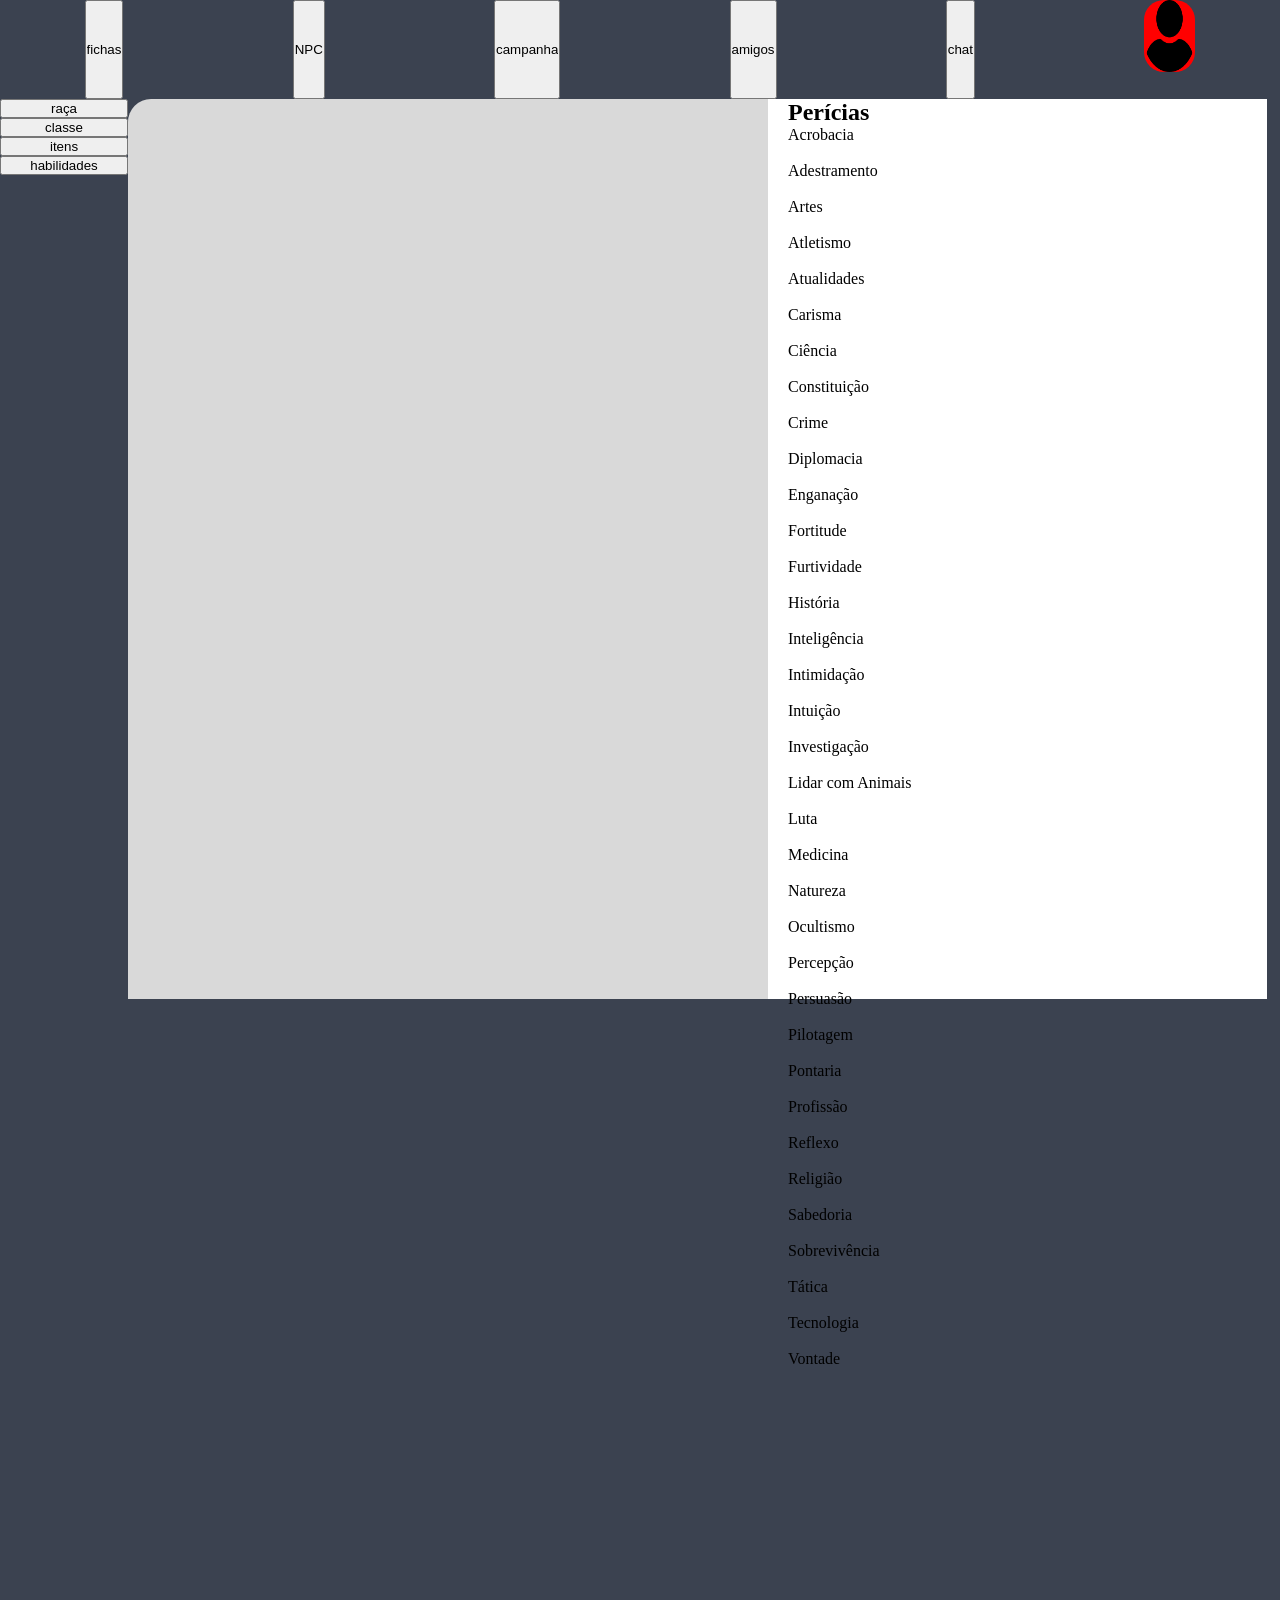
==== Index.html @ a0bd7a74 "Add files via upload" ====
<!DOCTYPE html>
<html lang="pt-br">
    <head>
        <meta charset="UTF-8">
        <meta name="viewport" content="width=device-width, initial-scale=1.0">
        <title>Document</title>
        <link rel="stylesheet" href="CSS/Indexcss.css">
        <script src="JS/Untitled-1.js" defer></script>

    </head>
    <body>
        <hender>
            <header class="mainMenu">
                <input type="button" value="fichas">
                <input type="button" value="NPC">
                <input type="button" value="campanha">
                <input type="button" value="amigos">
                <input type="button" value="chat">
                <img id="imgPerfil" src="img/user.png">
            </header>
        </hender>
        <header class="rpgInfos">
            <input type="button" value="raça" id="raca">
            <input type="button" value="classe" id="classe">
            <input type="button" value="itens" id="itens">
            <input type="button" value="habilidades" id="habilidades">
        </header>
        <div class="divCenter">
            <div class="divRaca" id="divRaca">
                <h1> raças</h1>
                <input class="buttonCenter" type="button" value="Anão" id="">
                <input class="buttonCenter" type="button" value="Draconato" id="">
                <input class="buttonCenter" type="button" value="Elfo" id="">
                <input class="buttonCenter" type="button" value="Gnomo" id="">
                <input class="buttonCenter" type="button" value="Halfling" id="">
                <input class="buttonCenter" type="button" value="Humano" id="">
                <input class="buttonCenter" type="button" value="Meio-Elfo" id="">
                <input class="buttonCenter" type="button" value="Meio-Orc" id="">
                <input class="buttonCenter" type="button" value="Tiefling" id="">
            </div>
            <div class="divClasse" id="divClasse">
                <h1> class</h1>
                <input class="buttonCenter"  type="button" value="Bárbaro" id="">
                <input class="buttonCenter"  type="button" value="Bardo" id="">
                <input class="buttonCenter"  type="button" value="Bruxo" id="">
                <input class="buttonCenter"  type="button" value="Clérigo" id="">
                <input class="buttonCenter"  type="button" value="combatente" id="">
                <input class="buttonCenter"  type="button" value="Druida" id="">
                <input class="buttonCenter"  type="button" value="especialista" id="">
                <input class="buttonCenter"  type="button" value="Feiticeiro" id="">
                <input class="buttonCenter"  type="button" value="Guerreiro" id="">
                <input class="buttonCenter"  type="button" value="Ladino" id="">
                <input class="buttonCenter"  type="button" value="Mago" id="">
                <input class="buttonCenter"  type="button" value="Monge" id="">
                <input class="buttonCenter"  type="button" value="Ocultita" id="">
                <input class="buttonCenter"  type="button" value="Paladino" id="">
                <input class="buttonCenter"  type="button" value="Patrulheiro" id="">

            </div>
        </div>
        <div class="divFichas">
            <h2>Perícias</h2>
            <p>Acrobacia <span id></span></p><br>
            <p>Adestramento <span id></span></p><br>
            <p>Artes <span id></span></p><br>
            <p>Atletismo <span id></span></p><br>
            <p>Atualidades <span id></span></p><br>
            <p>Carisma <span id></span></p><br>
            <p>Ciência <span id></span></p><br>
            <p>Constituição<span id></span></p><br>
            <p>Crime <span id></span></p><br>
            <p>Diplomacia <span id></span></p><br>
            <p>Enganação <span id></span></p><br>
            <p>Fortitude <span id></span></p><br>
            <p>Furtividade <span id></span></p><br>
            <p>História <span id></span></p><br>
            <p>Inteligência<span id></span> </p><br>
            <p>Intimidação <span id></span></p><br>
            <p>Intuição <span id></span></p><br>
            <p>Investigação <span id></span></p><br>
            <p>Lidar com Animais <span id></span></p><br>
            <p>Luta <span id></span></p><br>
            <p>Medicina <span id></span></p><br>
            <p>Natureza <span id></span></p><br>
            <p>Ocultismo <span id></span></p><br>
            <p>Percepção <span id></span></p><br>
            <p>Persuasão <span id></span></p><br>
            <p>Pilotagem <span id></span></p><br>
            <p>Pontaria <span id></span></p><br>
            <p>Profissão <span id></span></p><br>
            <p>Reflexo <span id></span></p><br>
            <p>Religião <span id></span></p><br>
            <p>Sabedoria<span id></span> </p><br>
            <p>Sobrevivência <span id></span></p><br>
            <p>Tática <span id></span></p><br>
            <p>Tecnologia <span id></span></p><br>
            <p>Vontade <span id></span></p><br>
        </div>
    </body>
</html>
---- CSS/Indexcss.css ----
* {
    margin: 0;
    padding: 0;
    box-sizing: border-box;
}

body{background: #3B4250;}

.mainMenu{
    display: flex;
    justify-content: space-around;
    background: #3B4250;
    height: 11vh;
}

#imgPerfil{
    border-radius: 20px;
    background-color: red;
    height: 8vh;
    width: 4vw;
}

.rpgInfos{
    flex-flow: column;
    display: flex;
    background: #3B4250;
    width: 10vw;
    height: 100vh;
}

.divCenter{
    border-radius: 23px 0px 0px 0px;
    left: 10vw;
    top: -100vh;
    position: relative;
    display: flex;
    background: #D9D9D9;
    height: 100vh;
    width: 50vw;
}

.divFichas{
    padding-left: 20px;
    background-color: #FFFFFF;
    height: 100vh;
    width: 39vw;
    left: 60vw;
    top: -200vh;
    position: relative;
    flex-flow: column;
    display: flex;
}

.divRaca, .divClasse{
    display: flex;
    flex-flow: column;
    width: 0;
    overflow: hidden;
}

h1{
    margin-left: 22vw;
}


.buttonCenter{
    margin-top: 8px;
    margin-left: 4px;
    width: 100px;
}

.divRaca.divRacaTrue{
    overflow: visible;
}

.divClasse.divClasseTrue{
    overflow: visible;
}
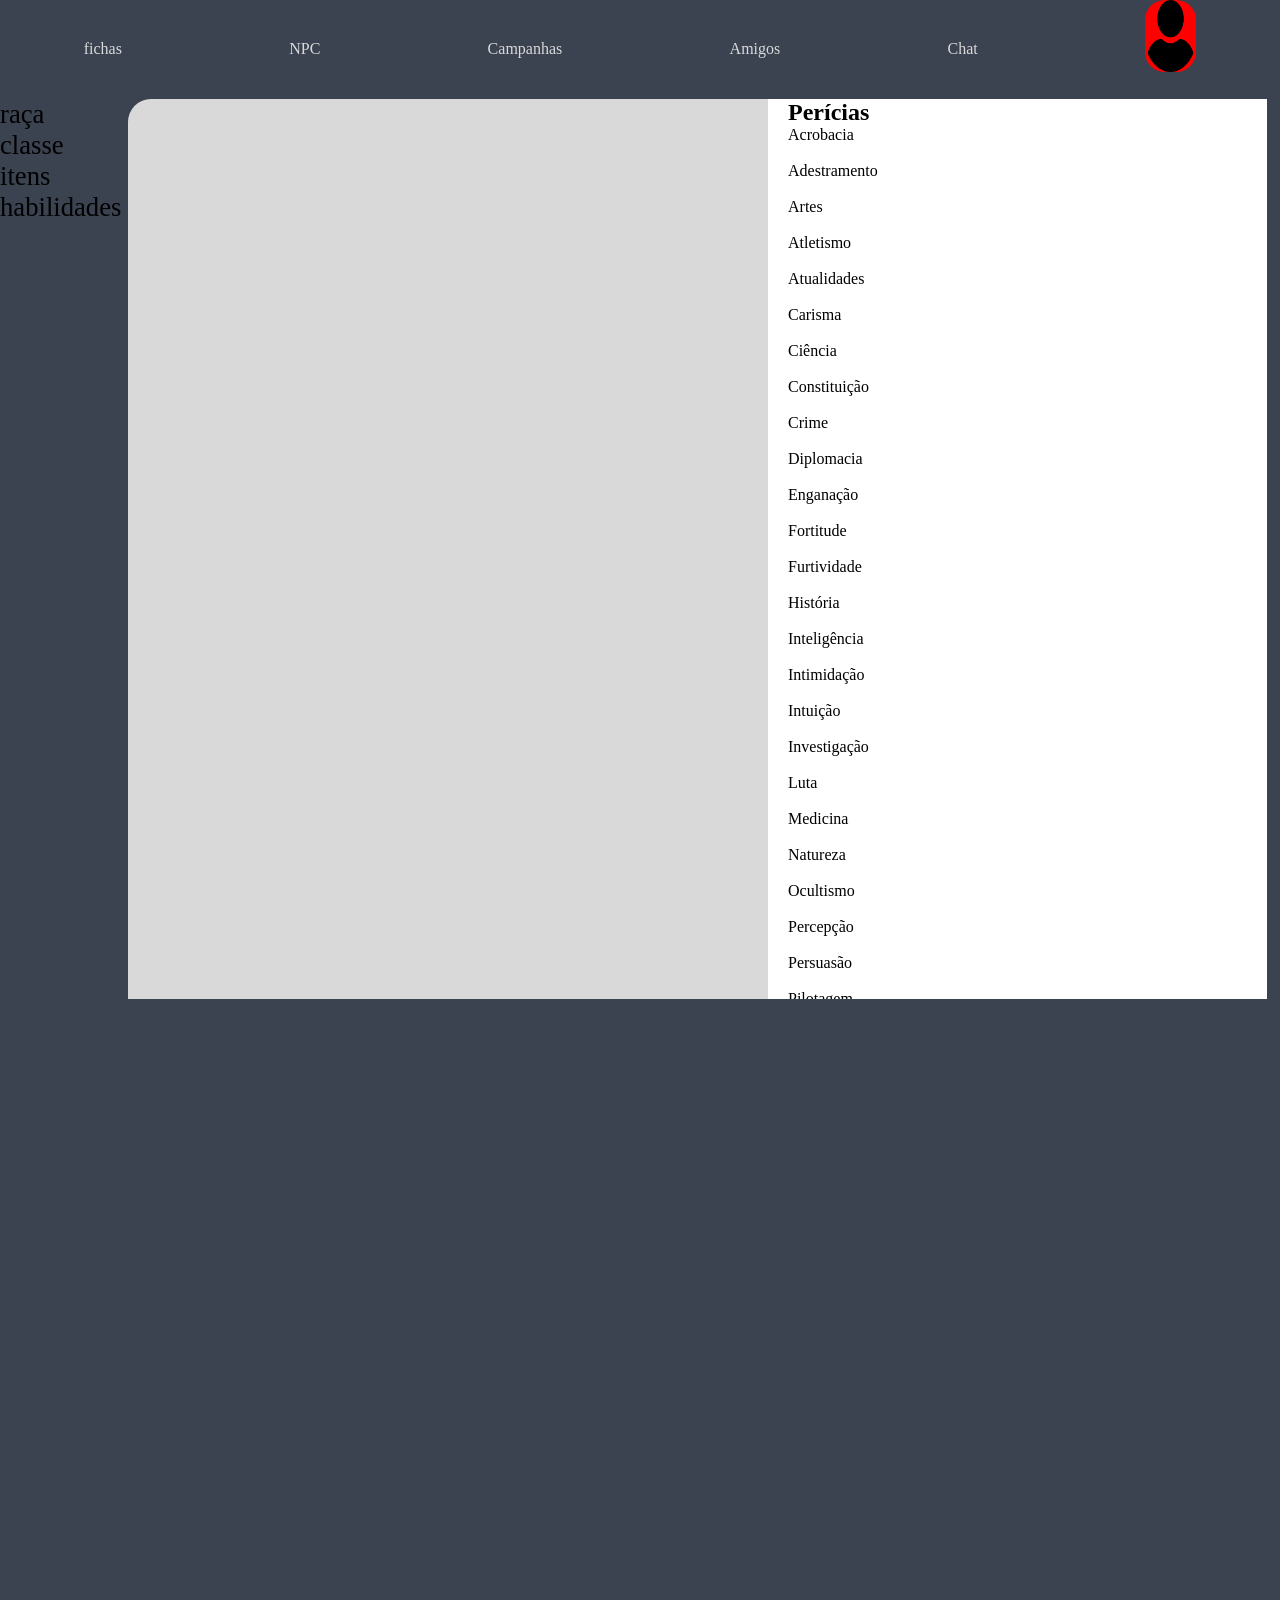
==== commit 34c875a8: "updat0.0.1" ====
--- a/Index.html
+++ b/Index.html
@@ -11,90 +11,123 @@
     <body>
         <hender>
             <header class="mainMenu">
-                <input type="button" value="fichas">
-                <input type="button" value="NPC">
-                <input type="button" value="campanha">
-                <input type="button" value="amigos">
-                <input type="button" value="chat">
+            <a href="fichas.html">fichas</a>
+            <a href="npc.html">NPC</a>
+            <a href="campanha.html">Campanhas</a>
+            <a href="amigos.html">Amigos</a>
+            <a href="chat/chat.html">Chat</a>
                 <img id="imgPerfil" src="img/user.png">
             </header>
         </hender>
         <header class="rpgInfos">
-            <input type="button" value="raça" id="raca">
-            <input type="button" value="classe" id="classe">
-            <input type="button" value="itens" id="itens">
-            <input type="button" value="habilidades" id="habilidades">
+            <a type="button" value="raça" id="raca">raça</a>
+            <a type="button" value="classe" id="classe">classe</a>
+            <a type="button" value="itens" id="itens">itens</a>
+            <a type="button" value="habilidades" id="habilidades">habilidades</a>
         </header>
         <div class="divCenter">
             <div class="divRaca" id="divRaca">
-                <h1> raças</h1>
-                <input class="buttonCenter" type="button" value="Anão" id="">
-                <input class="buttonCenter" type="button" value="Draconato" id="">
-                <input class="buttonCenter" type="button" value="Elfo" id="">
-                <input class="buttonCenter" type="button" value="Gnomo" id="">
-                <input class="buttonCenter" type="button" value="Halfling" id="">
-                <input class="buttonCenter" type="button" value="Humano" id="">
-                <input class="buttonCenter" type="button" value="Meio-Elfo" id="">
-                <input class="buttonCenter" type="button" value="Meio-Orc" id="">
-                <input class="buttonCenter" type="button" value="Tiefling" id="">
+                <h1> Raças</h1>
+                <a class="buttonCenter" id="anao">Anão</a>
+                <a class="buttonCenter" id="Draconato">Draconato</a>
+                <a class="buttonCenter" id="Elfo">Elfo</a>
+                <a class="buttonCenter" id="Gnomo">Gnomo</a>
+                <a class="buttonCenter" id="Halfling">Halfling</a>
+                <a class="buttonCenter" id="Humano">Humano</a>
+                <a class="buttonCenter" id="Meio-Elfo">Meio-Elfo</a>
+                <a class="buttonCenter" id="Meio-Orc">Meio-Orc</a>
+                <a class="buttonCenter" id="Tiefling">Tiefling</a>
             </div>
+
             <div class="divClasse" id="divClasse">
-                <h1> class</h1>
-                <input class="buttonCenter"  type="button" value="Bárbaro" id="">
-                <input class="buttonCenter"  type="button" value="Bardo" id="">
-                <input class="buttonCenter"  type="button" value="Bruxo" id="">
-                <input class="buttonCenter"  type="button" value="Clérigo" id="">
-                <input class="buttonCenter"  type="button" value="combatente" id="">
-                <input class="buttonCenter"  type="button" value="Druida" id="">
-                <input class="buttonCenter"  type="button" value="especialista" id="">
-                <input class="buttonCenter"  type="button" value="Feiticeiro" id="">
-                <input class="buttonCenter"  type="button" value="Guerreiro" id="">
-                <input class="buttonCenter"  type="button" value="Ladino" id="">
-                <input class="buttonCenter"  type="button" value="Mago" id="">
-                <input class="buttonCenter"  type="button" value="Monge" id="">
-                <input class="buttonCenter"  type="button" value="Ocultita" id="">
-                <input class="buttonCenter"  type="button" value="Paladino" id="">
-                <input class="buttonCenter"  type="button" value="Patrulheiro" id="">
+                <h1> Classe</h1>
+                <a class="buttonCenter"  id="Barbaro">Bárbaro</a>
+                <a class="buttonCenter"  id="Bardo">Bardo</a>
+                <a class="buttonCenter"  id="Bruxo">Bruxo</a>
+                <a class="buttonCenter"  id="Clerigo">Clérigo</a>
+                <a class="buttonCenter"  id="Combatente">Combatente</a>
+                <a class="buttonCenter"  id="Druida">Druida</a>
+                <a class="buttonCenter"  id="Especialista">Especialista</a>
+                <a class="buttonCenter"  id="Feiticeiro">Feiticeiro</a>
+                <a class="buttonCenter"  id="Guerreiro">Guerreiro</a>
+                <a class="buttonCenter"  id="Ladino">Ladino</a>
+                <a class="buttonCenter"  id="Mago">Mago</a>
+                <a class="buttonCenter"  id="Monge">Monge</a>
+                <a class="buttonCenter"  id="Ocultita">Ocultita</a>
+                <a class="buttonCenter"  id="Paladino">Paladino</a>
+                <a class="buttonCenter"  id="Patrulheiro">Patrulheiro</a>
 
             </div>
+
+            <div class="divItens" id="divItens">
+                <h1>Itens</h1>
+                <a class="buttonCenter" type="button" value="+" id="+">
+            </div>
+
+            <div id="divOlcultista">
+                <h2>Olcultista</h2>
+                <p>Conduente</p>
+                <p>Flagelador</p>
+                <p>Graduado</p>
+                <p>Intuitivo</p>
+                <p>Lamina paranormal</p>
+            </div>
+            
+            <div id="divCombatente">
+                <h2>Combatente</h2>
+                <p>Aniquilador</p>
+                <p>Comandante de campo</p>
+                <p>guerreiro</p>
+                <p>Operações Especiais</p>
+                <p>Tropa de choque</p>
+            </div>
+
+            <div id="divEspecialista">
+                <h2>Especialista</h2>
+                <p>Atirador de elite</p>
+                <p>Infiltrador</p>
+                <p>Médico de Campo</p>
+                <p>Negociador</p>
+                <p>Técnico</p>
+            </div>
+
         </div>
         <div class="divFichas">
             <h2>Perícias</h2>
-            <p>Acrobacia <span id></span></p><br>
-            <p>Adestramento <span id></span></p><br>
-            <p>Artes <span id></span></p><br>
-            <p>Atletismo <span id></span></p><br>
-            <p>Atualidades <span id></span></p><br>
-            <p>Carisma <span id></span></p><br>
-            <p>Ciência <span id></span></p><br>
-            <p>Constituição<span id></span></p><br>
-            <p>Crime <span id></span></p><br>
-            <p>Diplomacia <span id></span></p><br>
-            <p>Enganação <span id></span></p><br>
-            <p>Fortitude <span id></span></p><br>
-            <p>Furtividade <span id></span></p><br>
-            <p>História <span id></span></p><br>
-            <p>Inteligência<span id></span> </p><br>
-            <p>Intimidação <span id></span></p><br>
-            <p>Intuição <span id></span></p><br>
-            <p>Investigação <span id></span></p><br>
-            <p>Lidar com Animais <span id></span></p><br>
-            <p>Luta <span id></span></p><br>
-            <p>Medicina <span id></span></p><br>
-            <p>Natureza <span id></span></p><br>
-            <p>Ocultismo <span id></span></p><br>
-            <p>Percepção <span id></span></p><br>
-            <p>Persuasão <span id></span></p><br>
-            <p>Pilotagem <span id></span></p><br>
-            <p>Pontaria <span id></span></p><br>
-            <p>Profissão <span id></span></p><br>
-            <p>Reflexo <span id></span></p><br>
-            <p>Religião <span id></span></p><br>
-            <p>Sabedoria<span id></span> </p><br>
-            <p>Sobrevivência <span id></span></p><br>
-            <p>Tática <span id></span></p><br>
-            <p>Tecnologia <span id></span></p><br>
-            <p>Vontade <span id></span></p><br>
+            <p>Acrobacia <span id="Acrobacia"></span></p><br>
+            <p>Adestramento <span id="Adestramento"></span></p><br>
+            <p>Artes <span id="Artes"></span></p><br>
+            <p>Atletismo <span id="Atletismo"></span></p><br>
+            <p>Atualidades <span id="Atualidades"></span></p><br>
+            <p>Carisma <span id="Carisma"></span></p><br>
+            <p>Ciência <span id="Ciencia"></span></p><br>
+            <p>Constituição<span id="Constituição"></span></p><br>
+            <p>Crime <span id="Crime"></span></p><br>
+            <p>Diplomacia <span id="Diplomacia"></span></p><br>
+            <p>Enganação <span id="Enganacao"></span></p><br>
+            <p>Fortitude <span id="Fortitude"></span></p><br>
+            <p>Furtividade <span id="Furtividade"></span></p><br>
+            <p>História <span id="Historia"></span></p><br>
+            <p>Inteligência<span id="Inteligencia"></span> </p><br>
+            <p>Intimidação <span id="Intimidacao"></span></p><br>
+            <p>Intuição <span id="Intuicao"></span></p><br>
+            <p>Investigação <span id="Investigacao"></span></p><br>
+            <p>Luta <span id="luta"></span></p><br>
+            <p>Medicina <span id="Medicina"></span></p><br>
+            <p>Natureza <span id="Natureza"></span></p><br>
+            <p>Ocultismo <span id="Ocultismo"></span></p><br>
+            <p>Percepção <span id="Percepçao"></span></p><br>
+            <p>Persuasão <span id="Persuasao"></span></p><br>
+            <p>Pilotagem <span id="Pilotagem"></span></p><br>
+            <p>Pontaria <span id="Pontaria"></span></p><br>
+            <p>Profissão <span id="Profissao"></span></p><br>
+            <p>Reflexo <span id="Reflexo"></span></p><br>
+            <p>Religião <span id="Religiao"></span></p><br>
+            <p>Sabedoria<span id="Sabedoria"></span> </p><br>
+            <p>Sobrevivência <span id="Sobrevivencia"></span></p><br>
+            <p>Tática <span id="Tatica"></span></p><br>
+            <p>Tecnologia <span id="Tecnologia"></span></p><br>
+            <p>Vontade <span id="Vontade"></span></p><br>
         </div>
     </body>
 </html>
--- a/CSS/Indexcss.css
+++ b/CSS/Indexcss.css
@@ -45,13 +45,15 @@
     height: 100vh;
     width: 39vw;
     left: 60vw;
-    top: -200vh;
+    top: -202vh;
     position: relative;
     flex-flow: column;
     display: flex;
+    OVERFLOW: auto;
 }
 
-.divRaca, .divClasse{
+.divRaca, .divClasse, .divItens, #divCombatente, #divOlcultista, #divEspecialista{
+    padding-left: 20px;
     display: flex;
     flex-flow: column;
     width: 0;
@@ -62,6 +64,10 @@
     margin-left: 22vw;
 }
 
+.rpgInfos{
+    cursor: pointer;
+    font-size: 20pt;
+}
 
 .buttonCenter{
     margin-top: 8px;
@@ -75,4 +81,15 @@
 
 .divClasse.divClasseTrue{
     overflow: visible;
+}
+
+
+.divItens.divItensTrue{
+    overflow: visible;
+}
+
+.mainMenu > a{
+    color: #D9D9D9;
+    padding-top: 40px;
+    text-decoration: none;
 }
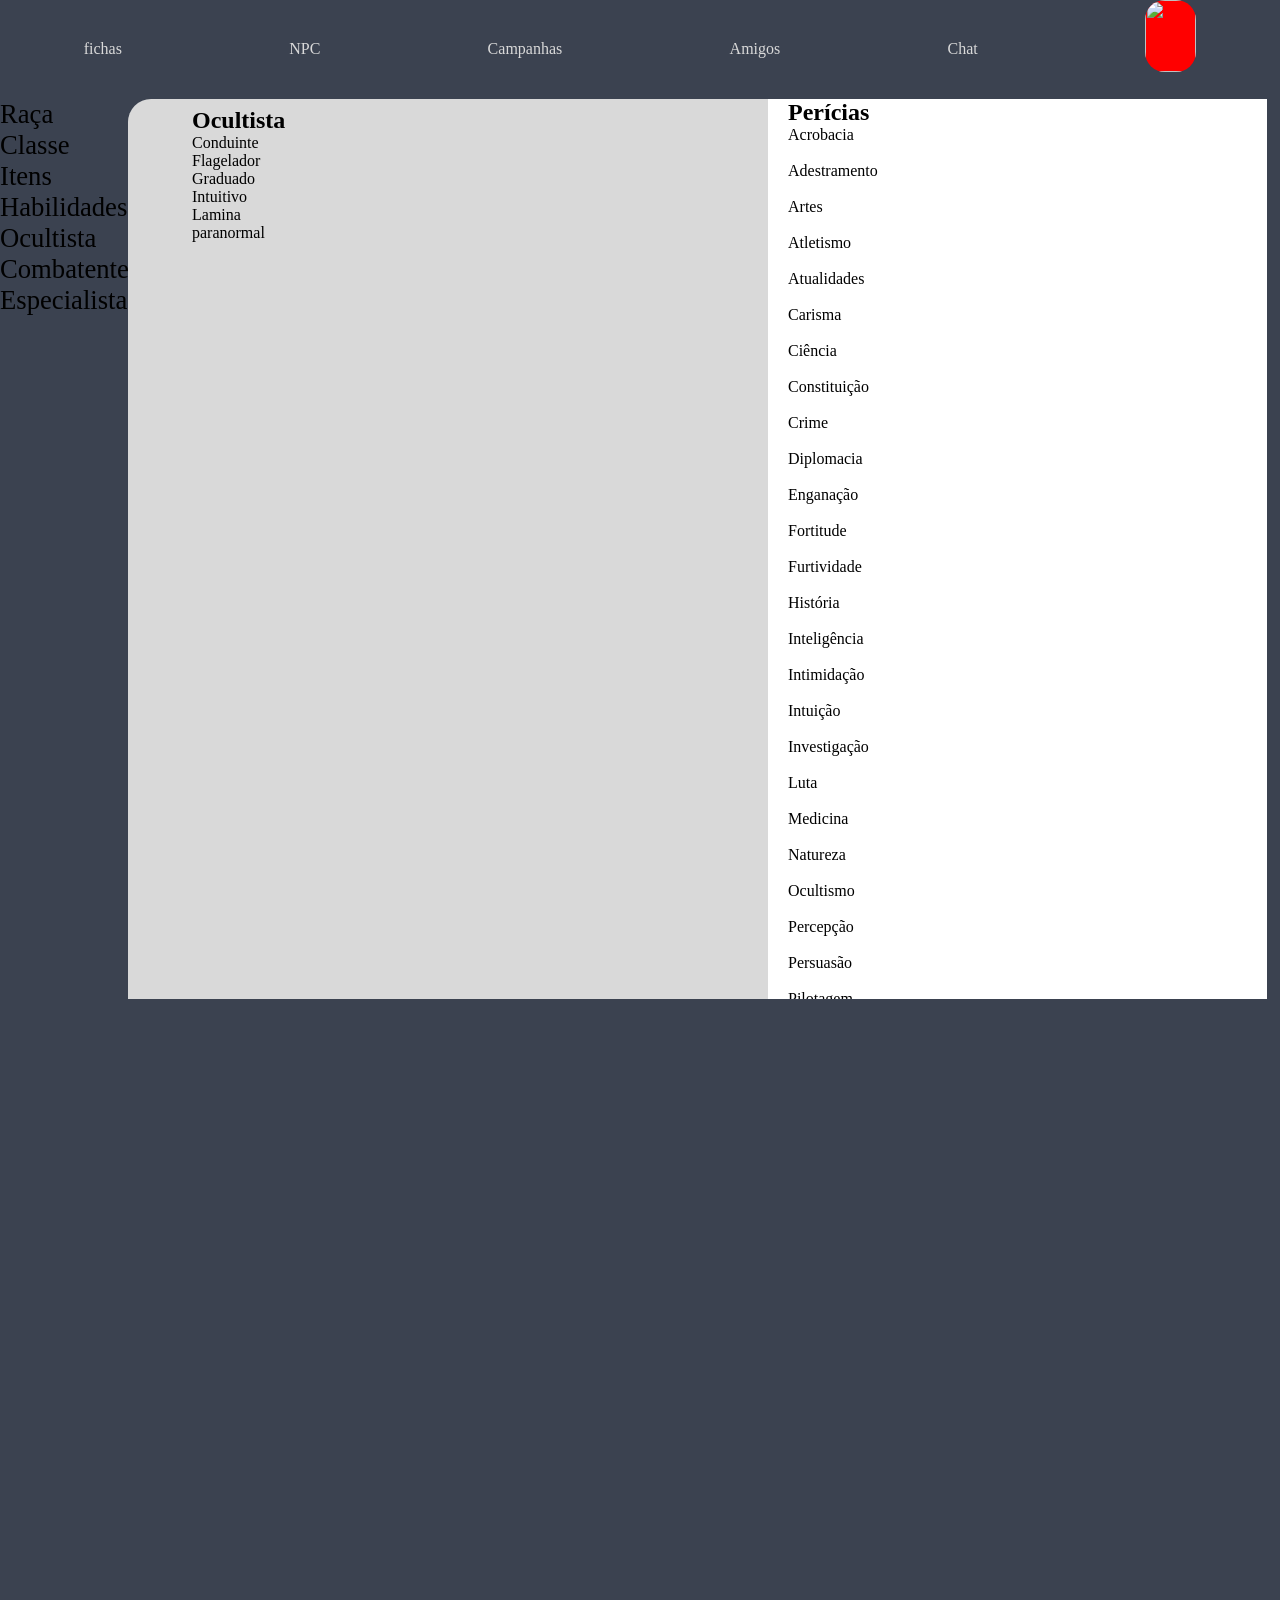
==== commit 06ebc85c: "updat 6" ====
--- a/Index.html
+++ b/Index.html
@@ -3,7 +3,7 @@
     <head>
         <meta charset="UTF-8">
         <meta name="viewport" content="width=device-width, initial-scale=1.0">
-        <title>Document</title>
+        <title>NIAL</title>
         <link rel="stylesheet" href="CSS/Indexcss.css">
         <script src="JS/Untitled-1.js" defer></script>
 
@@ -16,14 +16,17 @@
             <a href="campanha.html">Campanhas</a>
             <a href="amigos.html">Amigos</a>
             <a href="chat/chat.html">Chat</a>
-                <img id="imgPerfil" src="img/user.png">
+            <img id="imgPerfil" src="chat/img/user.png">
             </header>
         </hender>
         <header class="rpgInfos">
-            <a type="button" value="raça" id="raca">raça</a>
-            <a type="button" value="classe" id="classe">classe</a>
-            <a type="button" value="itens" id="itens">itens</a>
-            <a type="button" value="habilidades" id="habilidades">habilidades</a>
+            <a class="" type="button" value="raça" id="raca">Raça</a>
+            <a class="" type="button" value="classe" id="classe">Classe</a>
+            <a class="" type="button" value="itens" id="itens">Itens</a>
+            <a class="" type="button" value="habilidades" id="habilidades">Habilidades</a>
+            <a class="" type="button"  id="Ocultismo">Ocultista</a>
+            <a class="" type="button"  id="Combatente">Combatente</a>
+            <a class="" type="button"  id="Especialista">Especialista</a>
         </header>
         <div class="divCenter">
             <div class="divRaca" id="divRaca">
@@ -45,15 +48,12 @@
                 <a class="buttonCenter"  id="Bardo">Bardo</a>
                 <a class="buttonCenter"  id="Bruxo">Bruxo</a>
                 <a class="buttonCenter"  id="Clerigo">Clérigo</a>
-                <a class="buttonCenter"  id="Combatente">Combatente</a>
                 <a class="buttonCenter"  id="Druida">Druida</a>
-                <a class="buttonCenter"  id="Especialista">Especialista</a>
                 <a class="buttonCenter"  id="Feiticeiro">Feiticeiro</a>
                 <a class="buttonCenter"  id="Guerreiro">Guerreiro</a>
                 <a class="buttonCenter"  id="Ladino">Ladino</a>
                 <a class="buttonCenter"  id="Mago">Mago</a>
                 <a class="buttonCenter"  id="Monge">Monge</a>
-                <a class="buttonCenter"  id="Ocultita">Ocultita</a>
                 <a class="buttonCenter"  id="Paladino">Paladino</a>
                 <a class="buttonCenter"  id="Patrulheiro">Patrulheiro</a>
 
@@ -62,11 +62,12 @@
             <div class="divItens" id="divItens">
                 <h1>Itens</h1>
                 <a class="buttonCenter" type="button" value="+" id="+">
+                    <input type="text" class="chat__input" placeholder="Adicionar Itens" id="itens_input">
             </div>
 
-            <div id="divOlcultista">
-                <h2>Olcultista</h2>
-                <p>Conduente</p>
+            <div  class="divOcultista" id="divOcultista">
+                <h2>Ocultista</h2>
+                <p>Conduinte</p>
                 <p>Flagelador</p>
                 <p>Graduado</p>
                 <p>Intuitivo</p>
